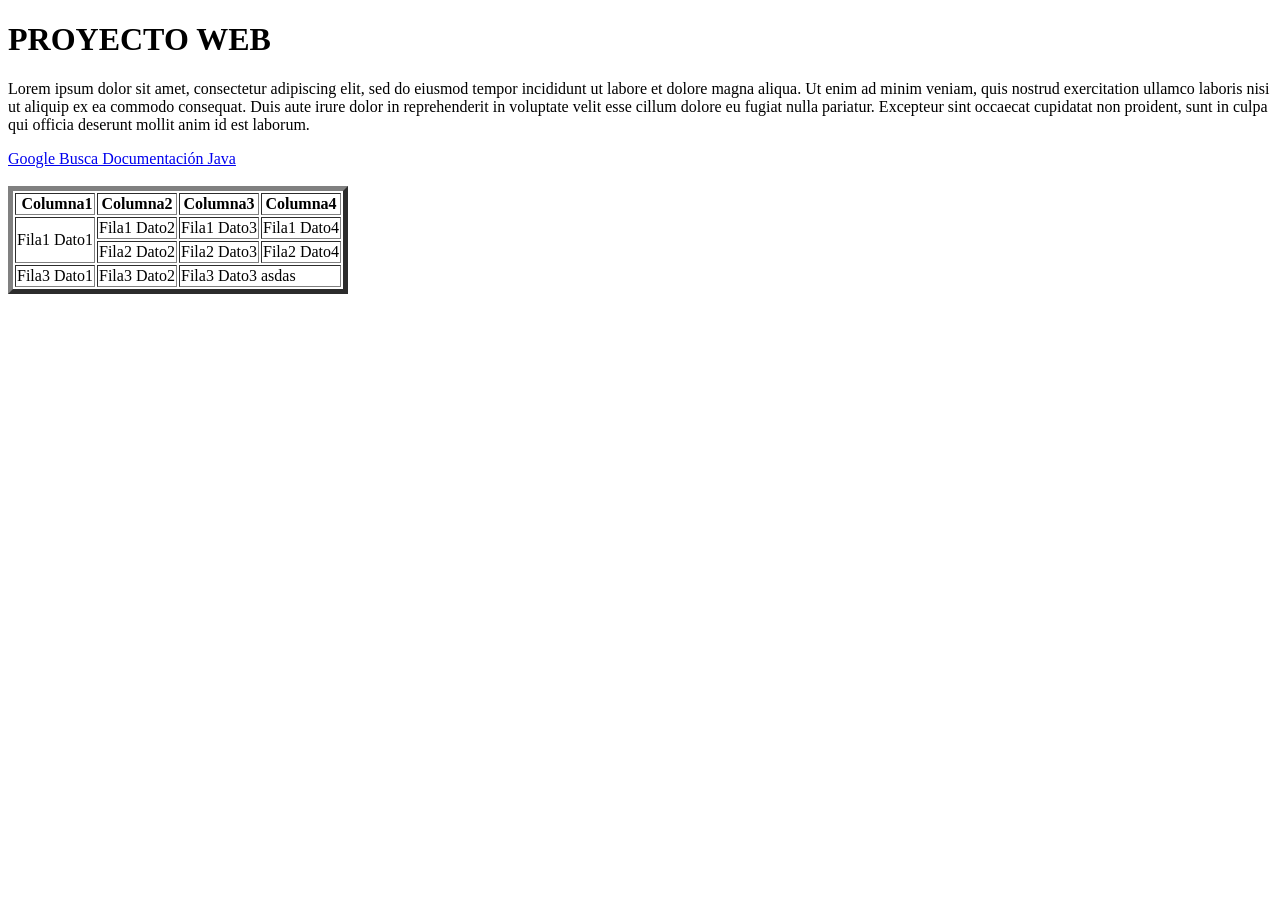
==== src/main/webapp/index.html @ b57b49b2 "first commit" ====
<!DOCTYPE html>
<html>
<head>
<meta charset="UTF-8">
<title>Proyecto Web</title>
</head>
<body>
<h1>PROYECTO WEB</h1>
<p>Lorem ipsum dolor sit amet, consectetur adipiscing elit, sed do eiusmod tempor incididunt ut labore et dolore magna aliqua. Ut enim ad minim veniam, quis nostrud exercitation ullamco laboris nisi ut aliquip ex ea commodo consequat. Duis aute irure dolor in reprehenderit in voluptate velit esse cillum dolore eu fugiat nulla pariatur. Excepteur sint occaecat cupidatat non proident, sunt in culpa qui officia deserunt mollit anim id est laborum.</p>

<a href="https://www.google.com/search?q=documentacion+java">
Google Busca Documentación Java
</a>

<br/>
<br/>


<table border="5">
	<thead>
		<tr>
			<th>&nbsp;Columna1</th>
			<th>Columna2</th>
			<th>Columna3</th>
			<th>Columna4</th>
		</tr>
	</thead>
	<tbody>
		<tr>
			<td rowspan="2">Fila1 Dato1</td>
			<td>Fila1 Dato2</td>
			<td>Fila1 Dato3</td>
			<td>Fila1 Dato4</td>
		</tr>
		<tr>
			<!--  <td>Fila2 Dato1</td>  -->
			<td>Fila2 Dato2</td>
			<td>Fila2 Dato3</td>
			<td>Fila2 Dato4</td>
		</tr>
		<tr>
			<td>Fila3 Dato1</td>
			<td>Fila3 Dato2</td>
			<td colspan="2">Fila3 Dato3 asdas</td>
		</tr>
		
	</tbody>
	<tfoot>
		
	</tfoot>
</table>

</body>
</html>
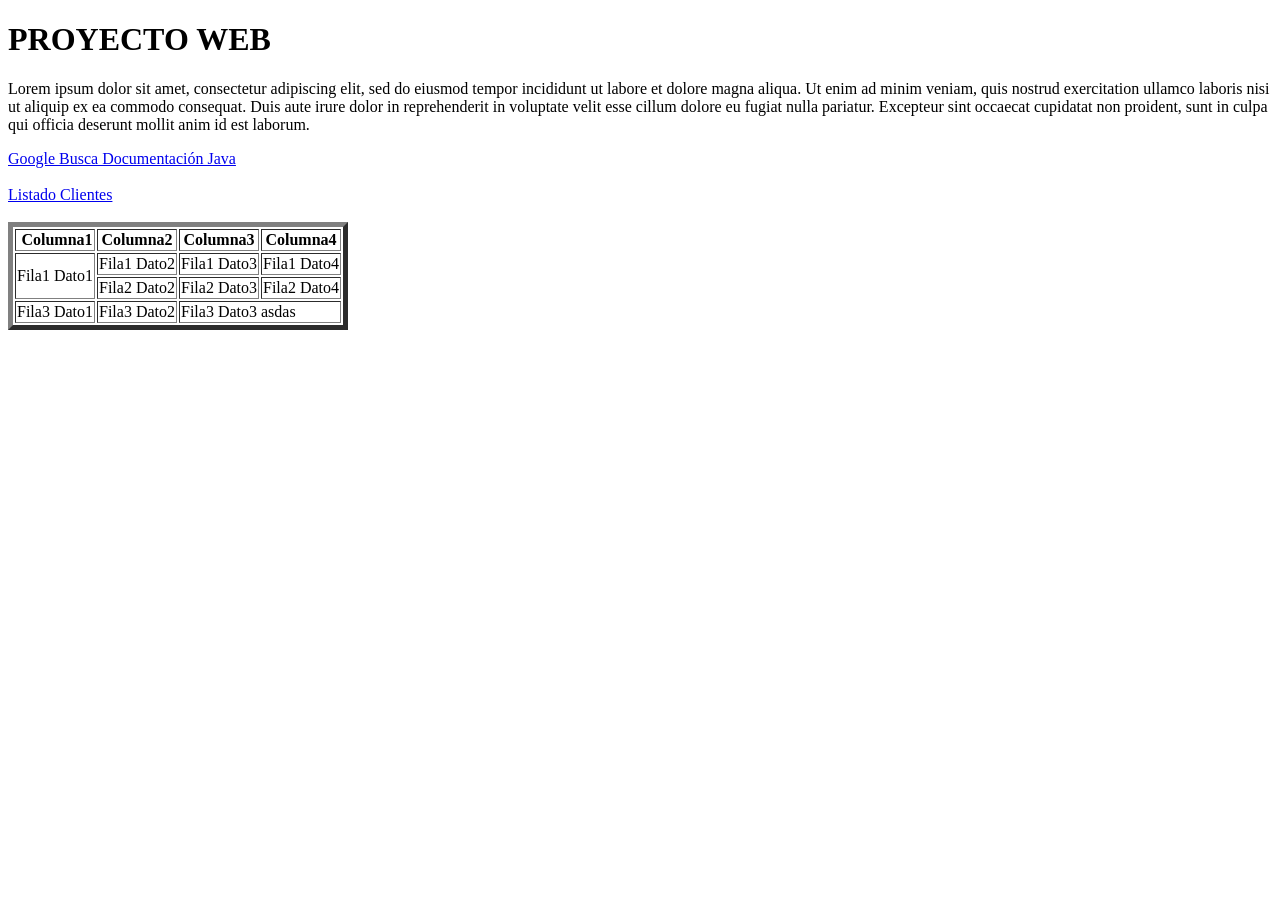
==== commit 6ff62b3a: "Ejercicio Clientes" ====
--- a/src/main/webapp/index.html
+++ b/src/main/webapp/index.html
@@ -11,6 +11,9 @@
 <a href="https://www.google.com/search?q=documentacion+java">
 Google Busca Documentación Java
 </a>
+<br>
+<br>
+<a href="clientes.html">Listado Clientes</a>
 
 <br/>
 <br/>
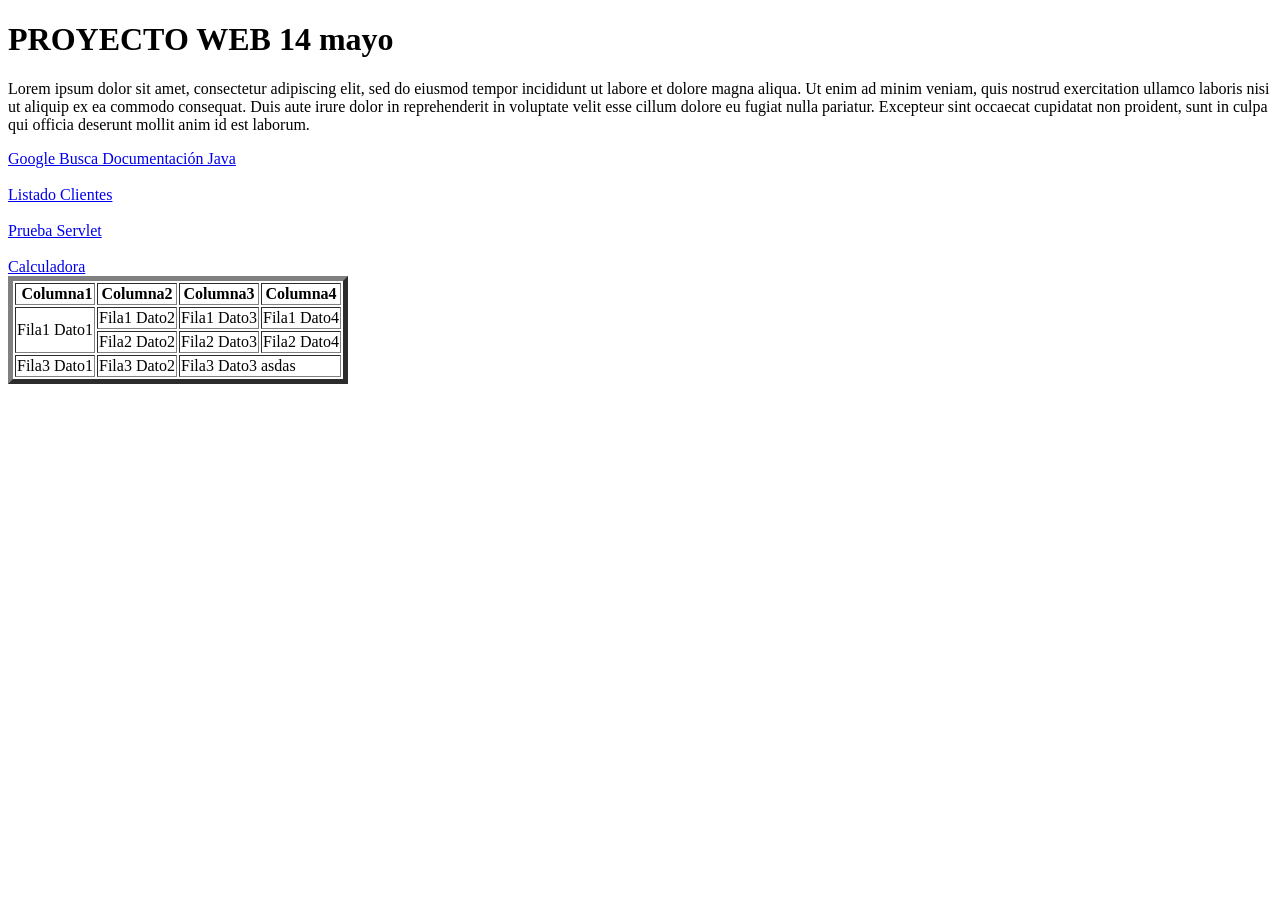
==== commit 8531eb5f: "Ejercicio Link Calculadora" ====
--- a/src/main/webapp/index.html
+++ b/src/main/webapp/index.html
@@ -5,7 +5,7 @@
 <title>Proyecto Web</title>
 </head>
 <body>
-<h1>PROYECTO WEB</h1>
+<h1>PROYECTO WEB 14 mayo</h1>
 <p>Lorem ipsum dolor sit amet, consectetur adipiscing elit, sed do eiusmod tempor incididunt ut labore et dolore magna aliqua. Ut enim ad minim veniam, quis nostrud exercitation ullamco laboris nisi ut aliquip ex ea commodo consequat. Duis aute irure dolor in reprehenderit in voluptate velit esse cillum dolore eu fugiat nulla pariatur. Excepteur sint occaecat cupidatat non proident, sunt in culpa qui officia deserunt mollit anim id est laborum.</p>
 
 <a href="https://www.google.com/search?q=documentacion+java">
@@ -17,7 +17,11 @@
 
 <br/>
 <br/>
+<a href="http://10.2.1.10:8082/ProyectoWebProfe/ServletTest?alumno=nombre&mensaje=hola">Prueba Servlet</a>
+<br/>
+<br/>
 
+<a href="http://10.2.1.10:8082/ProyectoWebProfe/calculadora?num1=8&num2=7&operacion=suma">Calculadora</a>
 
 <table border="5">
 	<thead>
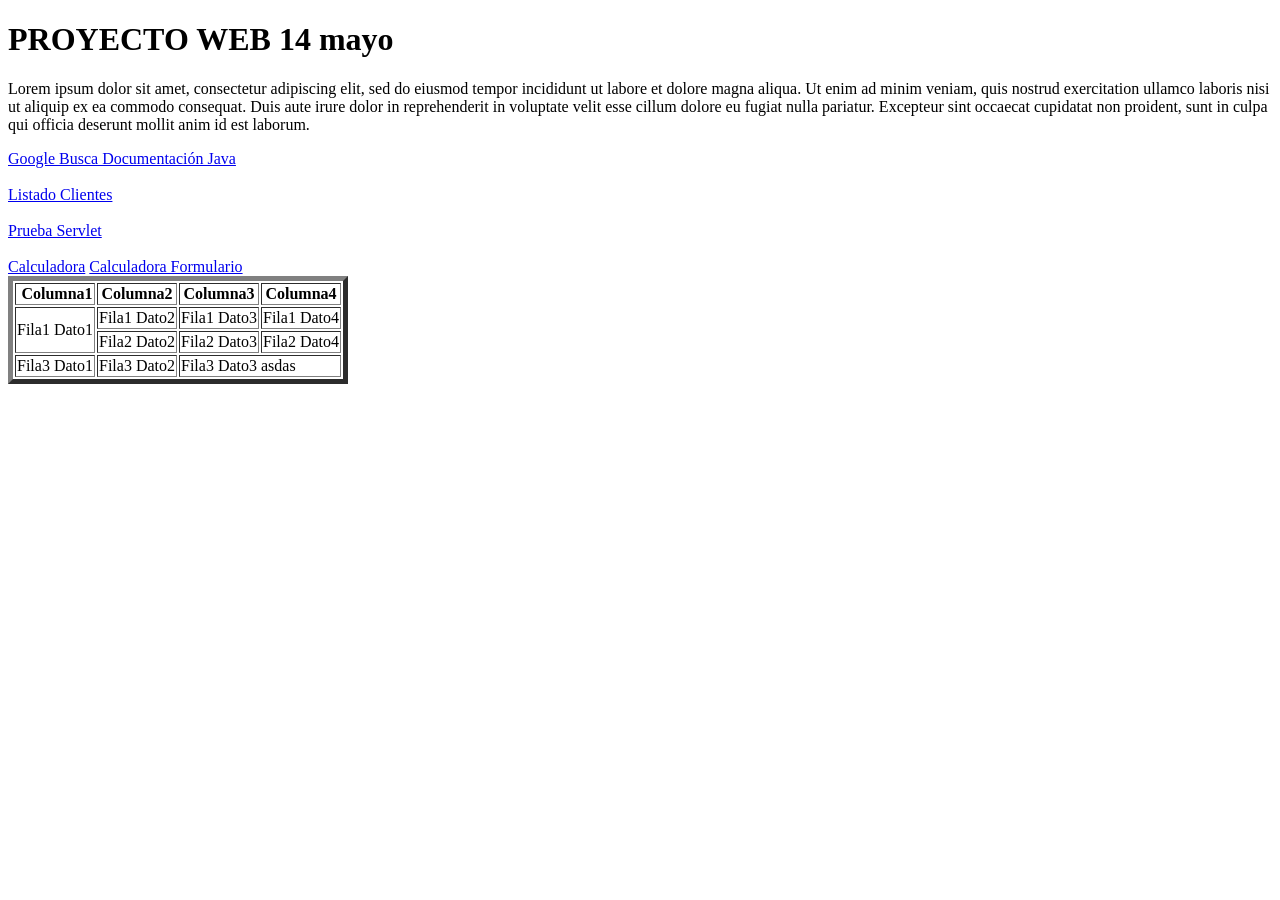
==== commit 4f8eb417: "primer jsp" ====
--- a/src/main/webapp/index.html
+++ b/src/main/webapp/index.html
@@ -22,6 +22,7 @@
 <br/>
 
 <a href="http://10.2.1.10:8082/ProyectoWebProfe/calculadora?num1=8&num2=7&operacion=suma">Calculadora</a>
+<a href="calculadoraSevlet.html">Calculadora Formulario</a>
 
 <table border="5">
 	<thead>
